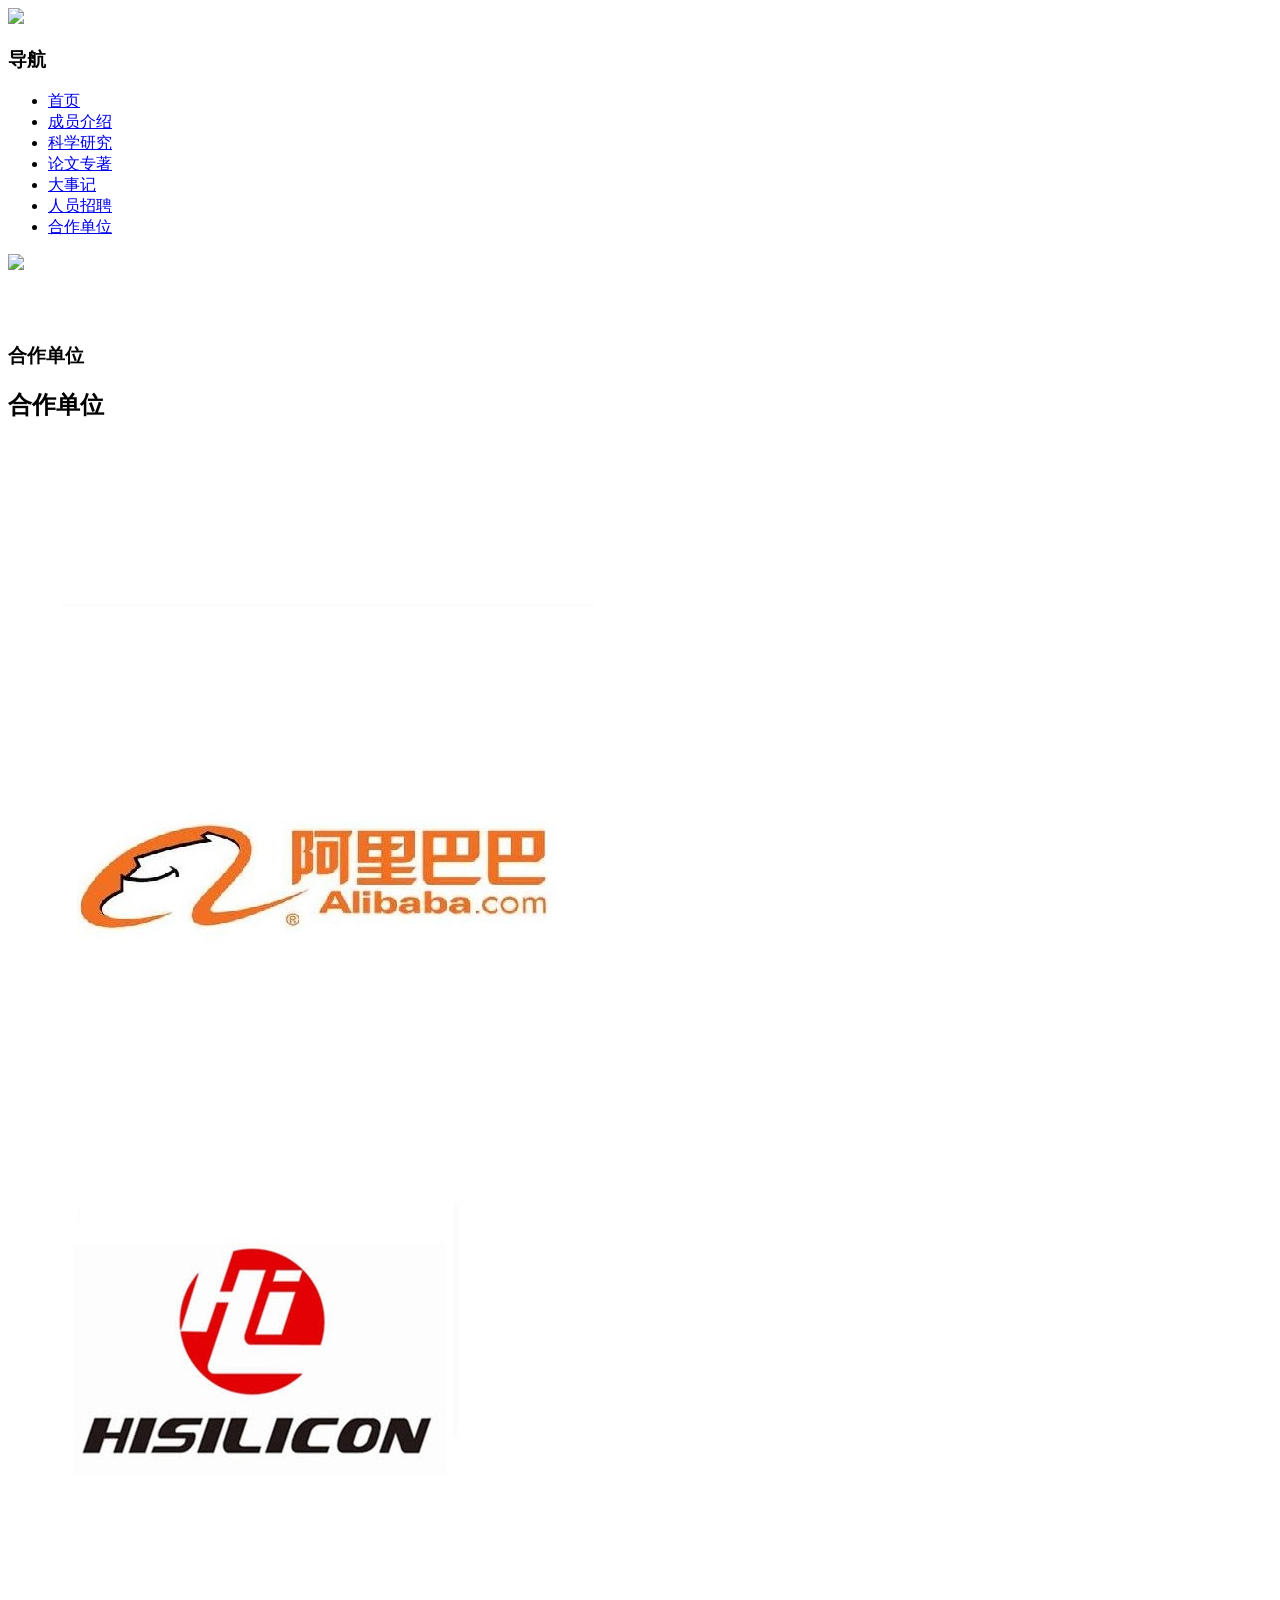
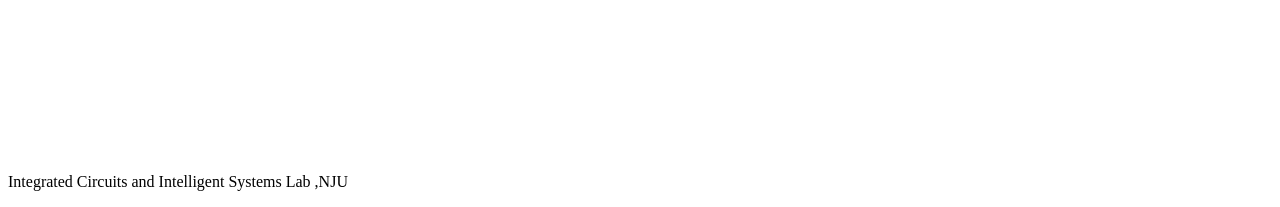
==== cooperators.html @ 9a52ed34 "add two cooperators" ====
<!DOCTYPE html>
<html>
<head>
<meta name="viewport" content="width=device-width,user-scalable=0,initial-scale=1.0, minimum-scale=1.0, maximum-scale=1.0"/>
<meta charset="utf-8">
<meta http-equiv="X-UA-Compatible" content="IE=edge,chrome=1">
<title>南京大学王中风课题组</title>
<meta name="keywords" content="南京大学王中风课题组" />
<meta name="description" content="南京大学王中风课题组" />
<link rel="shortcut icon" href="images/favicon.ico" type="image/x-icon" />
<link href="css/main.css" rel="stylesheet">
<link href="css/base.css" rel="stylesheet">
<link href="css/bootstrap.min.css" rel="stylesheet">
<link href="css/kingcomposer.min.css" rel="stylesheet">
<link href="extends/extends.css" rel="stylesheet">
<script type="text/javascript" src="extends/extends.js"></script>
<link href="css/media.css" rel="stylesheet">
<!--[if lt IE 9]>
	<script src="extends/libs/html5.js"></script>
	<link href="css/ie.css" rel="stylesheet">
<![endif]-->

<!--[if lt IE 7]>
	<script src="extends/libs/pngfix.js"></script>
	<script type="text/javascript">
		DD_belatedPNG.fix('.site-logo,.search-submit')
	</script>
<![endif]-->
</head>
<body class="wp-info-page">
<!--头部开始-->
<header class="wp-wrapper wp-header">
  <div class="wp-inner clearfix"> 
    
    <!--logo开始-->
    <div class="wp-panel logo-panel panel-1" frag="面板1"> <a class="navi-aside-toggle"></a>
      <div class="wp-window logo-window window-1" frag="窗口1" portletmode="simpleSiteAttri">
        <div frag="窗口内容"><a class="site-url" href="{站点URL}"><span class="site-logo"><img src="images/logo.png"></span></a></div>
      </div>
    </div>
    <!--//logo结束--> 
    
    <!--导航开始-->
    <!--导航开始-->
    <nav class="wp-wrapper wp-navi">
      <div class="wp-inner clearfix">
        <div class="wp-panel main-nav-panel panel-2" frag="面板2">
          <div class="wp-window main-nav-window window-2" frag="窗口2" portletmode="simpleSudyNavi" configs="{'c1':'1','c7':'1','c4':'_self','c3':'15','c8':'4','c9':'0','c2':'4','c5':'1','c6':'0'}" contents="{'c2':'0', 'c1':'/首页,/成员介绍,/科学研究,/论文专著,/大事记,/人员招聘,/合作单位'}">

              <div class="navi-slide-head">
                <h3 class="navi-slide-title">导航</h3>
                <a class="navi-slide-arrow"></a> 
              </div>
              <!--[NaviStructBegin]-->
              <ul class="wp-menu clearfix" data-nav-aside='{"title":"导航","index":0}'>
                <!--[NaviItemCycleBegin]-->
                  <li class="menu-item "><a class="menu-link" href="./index.html" target="{打开方式}">首页</a> </li>
                  <li class="menu-item "><a class="menu-link" href="./members.html" target="{打开方式}">成员介绍</a></li> 
                  <li class="menu-item "><a class="menu-link" href="./research.html" target="{打开方式}">科学研究</a> </li>
                  <li class="menu-item "><a class="menu-link" href="./papers.html" target="{打开方式}">论文专著</a> </li>
                  <li class="menu-item "><a class="menu-link" href="./events.html" target="{打开方式}">大事记</a> </li>
                  <li class="menu-item "><a class="menu-link" href="./joinus.html" target="{打开方式}">人员招聘</a> </li>
                  <li class="menu-item "><a class="menu-link" href="./cooperators.html" target="{打开方式}">合作单位</a> </li>
                </ul>
              <!--[NaviStructEnd]--> 

          </div>
        </div>
      </div>
    </nav>
    
    <!--aside导航-->
    <div class="wp-navi-aside" id="wp-navi-aside">
      <div class="aside-inner">
        <div class="navi-aside-wrap"></div>
      </div>
      <div class="navi-aside-mask"></div>
    </div>
    <!--//导航结束--> 
    
  </div>
</header>
<!--//头部结束--> 

<!--大图开始-->
<div class="wp-wrapper wp-focus">
  <div class="wp-inner">
    <div class="wp-panel fcous-panel panel-3" frag="面板3">
      <div class="wp-window focus-window window-3" frag="窗口3" portletmode="simpleNews">
        <div frag="窗口内容">
          <div class="focus" data-focus> 
            <!--[InfoCycleBegin]--> 
            <img src="images/logo.jpg" data-focus-title="{标题}" data-focus-url="{文章URL}"> 
            <!--[InfoCycleEnd]--> 
          </div>
        </div>
      </div>
    </div>
  </div>
</div>
<!--//大图结束--> 

<!--主体开始-->
<div class="wp-wrapper wp-container" style="padding:50px 0;">
  <div class="wp-inner clearfix">
    <div class="wp-column-menu">
        <div class="column-head" frag="面板6">
          <div class="column-anchor clearfix" frag="窗口6" portletmode="simpleColumnAnchor">
            <h3 class="anchor-title"><span frag="窗口内容">合作单位</span></h3>
            <a class="column-switch"></a> </div>
        </div>
    </div>


    <div class="wp-column-news">
      <div class="column-news-box">
        <div class="list-head" frag="面板8">
          <div class="list-meta clearfix" frag="窗口8" portletmode="simpleColumnAttri">
            <div frag="窗口内容">
              <h2 class="column-title">合作单位</h2>
                <!-- <div class="column-path"><span class="path-name">当前位置：</span>{当前位置}</div> -->
            </div>
          </div>
        </div>


        <div class="kc-row-container  kc-container">
          <div class="kc-wrap-columns">
            <div class="kc-elm kc-css-651179 kc_col-sm-12 kc_column kc_col-sm-12">
              <div class="kc-col-container">                
                <div class="kc-elm kc-css-507926" style="height: 10px; clear: both; width:100%;"></div>

                <div class="col-sm-6 col-md-3" style="width: 30%; margin-left: 1%; margin-right: 1%;">
                  <div class="profile-card profile-card-meta_classic kc-elm kc-css-53715" style="padding-bottom: 0px;">
                    <figure>
                      <img  src="./images/huawei.jpeg" class="img-responsive" alt="" loading="lazy">                      
                    </figure>
                  </div>
                </div>  

                <div class="col-sm-6 col-md-3" style="width: 30%; margin-left: 1%; margin-right: 1%;">
                  <div class="profile-card profile-card-meta_classic kc-elm kc-css-53715" style="padding-bottom: 0px;">
                    <figure>
                      <img  src="./images/huada.jpeg" class="img-responsive" alt="" loading="lazy">                      
                    </figure>
                  </div>
                </div>  

                
                <div class="col-sm-6 col-md-3" style="width: 30%; margin-left: 1%; margin-right: 1%;">
                  <div class="profile-card profile-card-meta_classic kc-elm kc-css-53715" style="padding-bottom: 0px;">
                    <figure>
                      <img  src="./images/ziguang.jpeg" class="img-responsive" alt="" loading="lazy">                      
                    </figure>
                  </div>
                </div>  

                <div class="col-sm-6 col-md-3" style="width: 30%; margin-left: 1%; margin-right: 1%;">
                  <div class="profile-card profile-card-meta_classic kc-elm kc-css-53715" style="padding-bottom: 0px;">
                    <figure>
                      <img  src="./images/kuaishou.jpeg" class="img-responsive" alt="" loading="lazy">                      
                    </figure>
                  </div>
                </div>  

                <div class="col-sm-6 col-md-3" style="width: 30%; margin-left: 1%; margin-right: 1%;">
                  <div class="profile-card profile-card-meta_classic kc-elm kc-css-53715" style="padding-bottom: 0px;">
                    <figure>
                      <img  src="./images/alibaba.jpeg" class="img-responsive" alt="" loading="lazy">                      
                    </figure>
                  </div>
                </div> 

                <div class="col-sm-6 col-md-3" style="width: 30%; margin-left: 1%; margin-right: 1%;">
                  <div class="profile-card profile-card-meta_classic kc-elm kc-css-53715" style="padding-bottom: 0px;">
                    <figure>
                      <img  src="./images/haisi.jpeg" class="img-responsive" alt="" loading="lazy">                      
                    </figure>
                  </div>
                </div> 
              
              </div>
            </div>
          </div>
        </div>

        <div class="kc-row-container  kc-container">
          <div class="kc-wrap-columns">
            <div class="kc-elm kc-css-651179 kc_col-sm-12 kc_column kc_col-sm-12">
              <div class="kc-col-container">                
                <div class="kc-elm kc-css-507926" style="height: 10px; clear: both; width:100%;"></div>

                <div class="col-sm-6 col-md-3" style="width: 30%; margin-left: 1%; margin-right: 1%;">
                  <div class="profile-card profile-card-meta_classic kc-elm kc-css-53715" style="padding-bottom: 0px;">
                    <figure>
                      <img  src="./images/beida.jpeg" class="img-responsive" alt="" loading="lazy">                      
                    </figure>
                  </div>
                </div>  

                <div class="col-sm-6 col-md-3" style="width: 30%; margin-left: 1%; margin-right: 1%;">
                  <div class="profile-card profile-card-meta_classic kc-elm kc-css-53715" style="padding-bottom: 0px;">
                    <figure>
                      <img  src="./images/shangjiao.jpeg" class="img-responsive" alt="" loading="lazy">                      
                    </figure>
                  </div>
                </div>  

                
                <div class="col-sm-6 col-md-3" style="width: 30%; margin-left: 1%; margin-right: 1%;">
                  <div class="profile-card profile-card-meta_classic kc-elm kc-css-53715" style="padding-bottom: 0px;">
                    <figure>
                      <img  src="./images/rice.jpg" class="img-responsive" alt="" loading="lazy">                      
                    </figure>
                  </div>
                </div>  
             
              </div>
            </div>
          </div>
        </div>

      </div>
    </div>
    
  </div>
</div>

<!--//主体结束--> 

<!--底部开始-->
<footer class="wp-wrapper wp-footer">
  <div class="wp-inner">
    <div class="footer">
      <p><span frag="窗口100" portletmode="simpleSiteAttri">Integrated Circuits and Intelligent Systems Lab ,NJU</span></p>
    </div>
  </div>
</footer>
<!--//底部结束-->
</body>
<script type="text/javascript" src="js/app.js"></script>
<script type="text/javascript" src="js/c.js"></script>
<script type="text/javascript">
$(function(){
	// 初始化SDAPP
	new SDAPP({
		'focus':{
			zWidth:1920,
			zHeight:770
		},
		"menu":{
			type:"aside,slide"
		},
		"view":{
			target:".read img",
			minSize:40
		}
	});
});
</script>
</html>
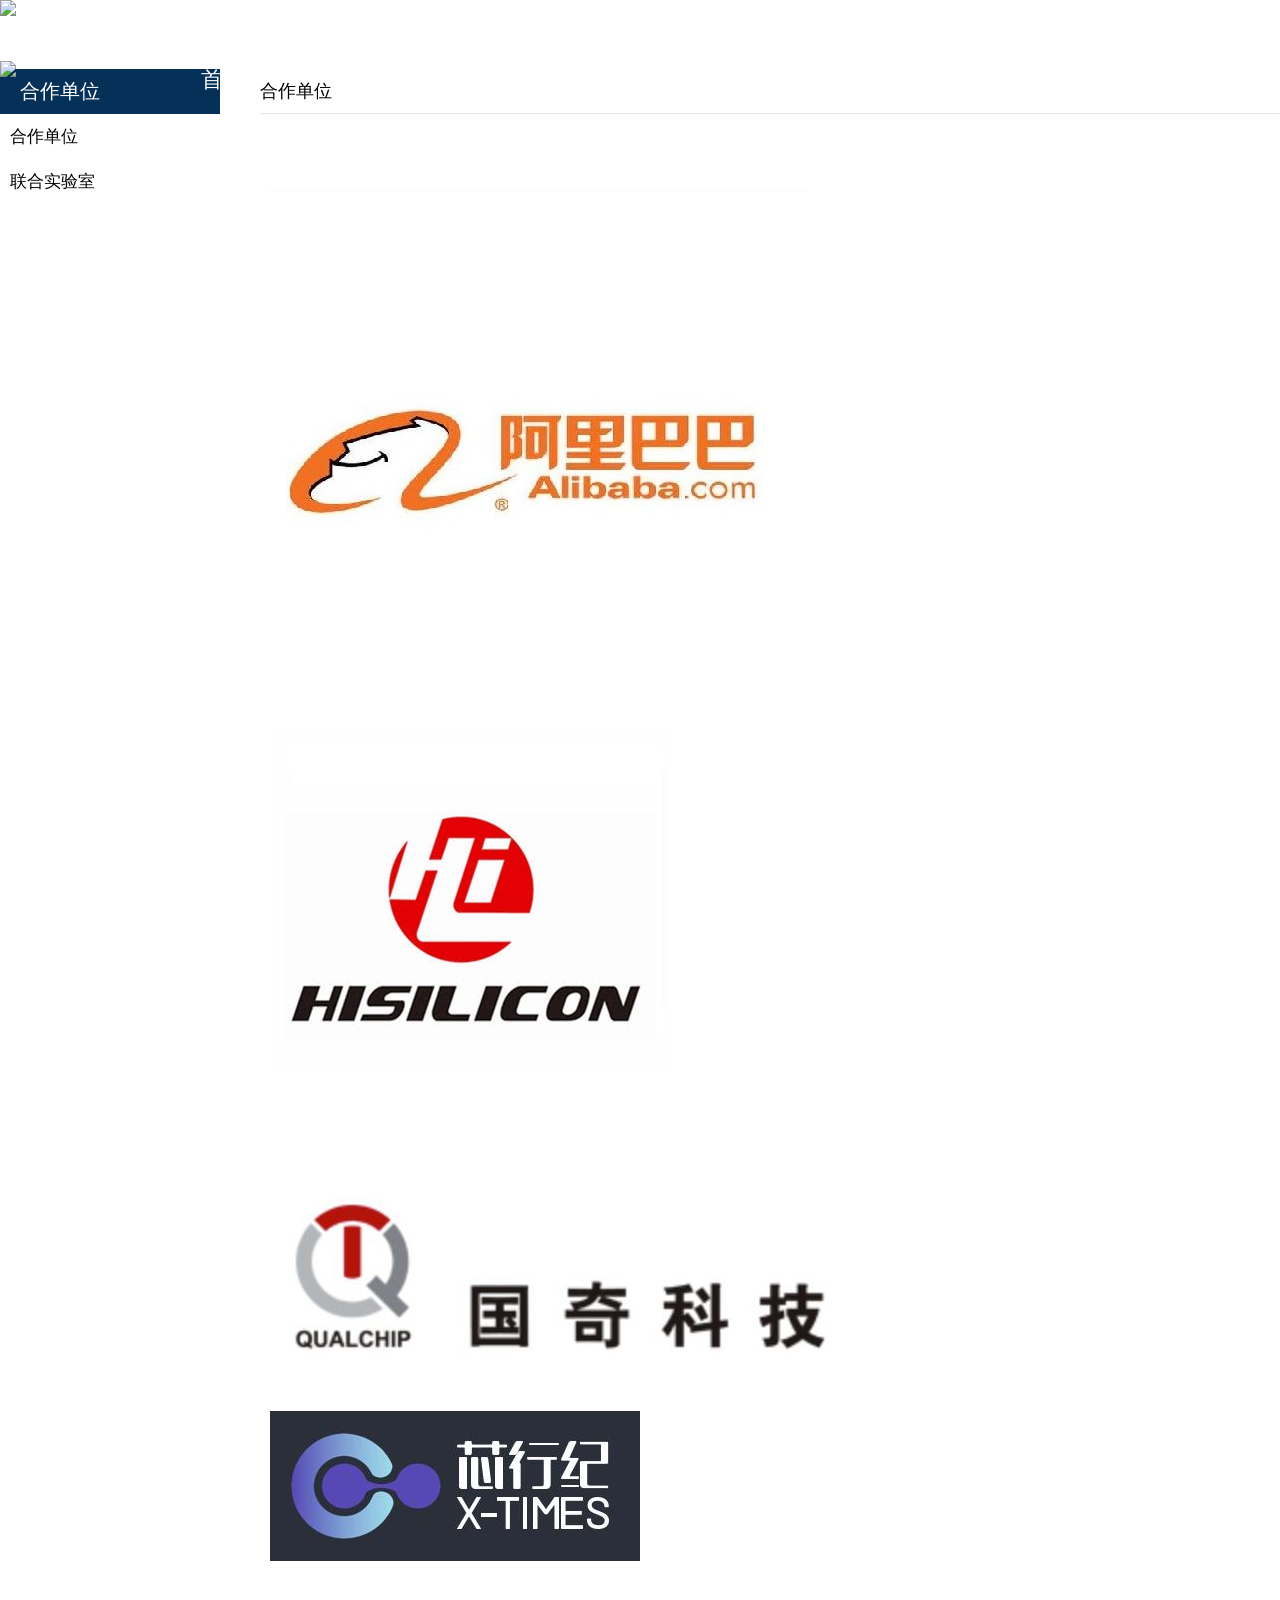
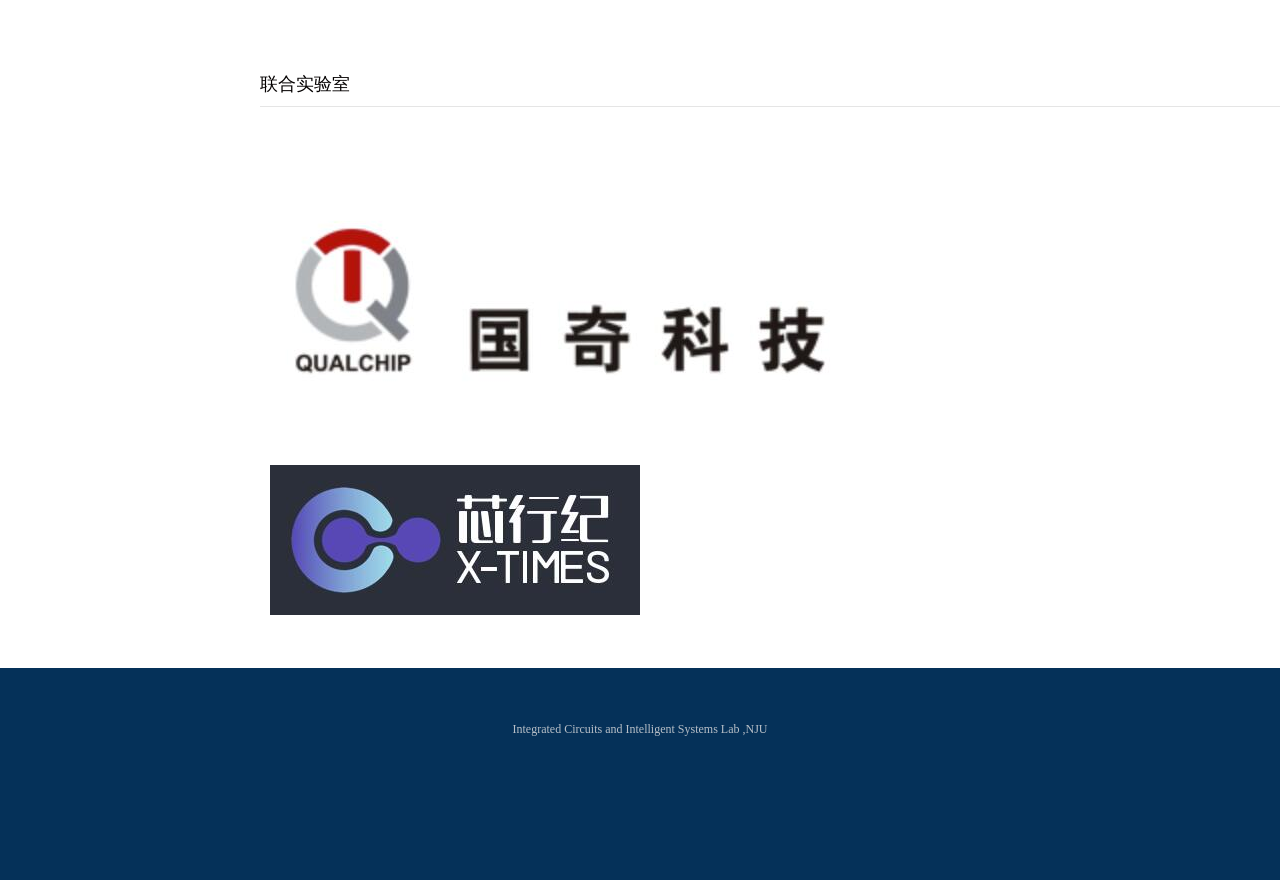
==== commit 65c4fbc1: "fixed bugs" ====
--- a/cooperators.html
+++ b/cooperators.html
@@ -109,6 +109,29 @@
             <h3 class="anchor-title"><span frag="窗口内容">合作单位</span></h3>
             <a class="column-switch"></a> </div>
         </div>
+		<div class="column-body" frag="面板7">
+          <div class="column-list" frag="窗口7" portletmode="simpleColumnList">
+            <div frag="窗口内容"> 
+              <!--[ColumnStructBegin]-->
+              <ul class="column-list-wrap">
+                <!--[ColumnCycleBegin]-->
+                <li class="column-item "> <a href="#合作单位" ><span class="column-name" style="color:black;">合作单位</span></a> 
+                  <!-- <ul class="sub-list">
+                    <li class="sub-item "> <a href="#代表性期刊"><span class="column-name">往期代表性期刊论文</span></a></li>
+                  </ul> -->
+                </li>
+				
+				<li class="column-item "> <a href="#联合实验室" ><span class="column-name" style="color:black;">联合实验室</span></a> 
+                  <!-- <ul class="sub-list">
+                    <li class="sub-item "> <a href="#代表性期刊"><span class="column-name">往期代表性期刊论文</span></a></li>
+                  </ul> -->
+                </li>
+                <!--[ColumnCycleEnd]-->
+              </ul>
+              <!--[ColumnStructEnd]--> 
+            </div>
+          </div>
+        </div>
     </div>
 
 
@@ -117,7 +140,7 @@
         <div class="list-head" frag="面板8">
           <div class="list-meta clearfix" frag="窗口8" portletmode="simpleColumnAttri">
             <div frag="窗口内容">
-              <h2 class="column-title">合作单位</h2>
+              <h2 class="column-title"  id="合作单位">合作单位</h2>
                 <!-- <div class="column-path"><span class="path-name">当前位置：</span>{当前位置}</div> -->
             </div>
           </div>
@@ -183,6 +206,34 @@
             </div>
           </div>
         </div>
+		
+		<div class="kc-row-container  kc-container">
+          <div class="kc-wrap-columns">
+            <div class="kc-elm kc-css-651179 kc_col-sm-12 kc_column kc_col-sm-12">
+              <div class="kc-col-container">                
+                <div class="kc-elm kc-css-507926" style="height: 10px; clear: both; width:100%;"></div> 
+
+                <div class="col-sm-6 col-md-3" style="width: 30%; margin-top: 4%; margin-bottom: 4%; margin-left: 1%; margin-right: 1%;">
+                  <div class="profile-card profile-card-meta_classic kc-elm kc-css-53715" style="padding-bottom: 0px;">
+                    <figure>
+                      <img  src="./images/hdgq.jpg" class="img-responsive" alt="" loading="lazy">                      
+                    </figure>
+                  </div>
+                </div>  
+
+                
+                <div class="col-sm-6 col-md-3" style="width: 30%; margin-top: 4%; margin-bottom: 4%; margin-left: 1%; margin-right: 1%;">
+                  <div class="profile-card profile-card-meta_classic kc-elm kc-css-53715" style="padding-bottom: 0px;">
+                    <figure>
+                      <img  src="./images/xxj.jpg" class="img-responsive" alt="" loading="lazy">                      
+                    </figure>
+                  </div>
+                </div>  
+             
+              </div>
+            </div>
+          </div>
+        </div>
 
         <div class="kc-row-container  kc-container">
           <div class="kc-wrap-columns">
@@ -219,7 +270,55 @@
             </div>
           </div>
         </div>
-
+		
+		
+		<div class="list-head" frag="面板8">
+          <div class="list-meta clearfix" frag="窗口8" portletmode="simpleColumnAttri">
+            <div frag="窗口内容">
+              <h2 class="column-title" id="联合实验室">联合实验室</h2>
+                <!-- <div class="column-path"><span class="path-name">当前位置：</span>{当前位置}</div> -->
+            </div>
+          </div>
+        </div>
+		
+		
+		<div class="kc-row-container  kc-container">
+          <div class="kc-wrap-columns">
+            <div class="kc-elm kc-css-651179 kc_col-sm-12 kc_column kc_col-sm-12">
+              <div class="kc-col-container">                
+                <div class="kc-elm kc-css-507926" style="height: 10px; clear: both; width:100%;"></div>
+
+                <div class="col-sm-6 col-md-3" style="width: 30%; margin-left: 1%; margin-right: 1%;">
+                  <div class="profile-card profile-card-meta_classic kc-elm kc-css-53715" style="padding-bottom: 0px;">
+                    <figure>
+                      <img  src="./images/huawei.jpeg" class="img-responsive" alt="" loading="lazy">                      
+                    </figure>
+                  </div>
+                </div>  
+
+                <div class="col-sm-6 col-md-3" style="width: 30%; margin-top: 7%; margin-left: 1%; margin-right: 1%;">
+                  <div class="profile-card profile-card-meta_classic kc-elm kc-css-53715" style="padding-bottom: 0px;">
+                    <figure>
+                      <img  src="./images/hdgq.jpg" class="img-responsive" alt="" loading="lazy">                      
+                    </figure>
+                  </div>
+                </div>  
+
+                
+                <div class="col-sm-6 col-md-3" style="width: 30%; margin-top: 7%;  margin-left: 1%; margin-right: 1%;">
+                  <div class="profile-card profile-card-meta_classic kc-elm kc-css-53715" style="padding-bottom: 0px;">
+                    <figure>
+                      <img  src="./images/xxj.jpg" class="img-responsive" alt="" loading="lazy">                      
+                    </figure>
+                  </div>
+                </div>  
+             
+              </div>
+            </div>
+          </div>
+        </div>
+		
+		
       </div>
     </div>
     
--- a/css/base.css
+++ b/css/base.css
@@ -0,0 +1,246 @@
+@charset "UTF-8"; 
+/* Base Reset */
+* { margin: 0; padding: 0;}
+html { -webkit-text-size-adjust: 100%; -ms-text-size-adjust: 100%; overflow-y: scroll; -webkit-font-smoothing: antialiased; -moz-osx-font-smoothing: grayscale;}
+:focus { outline: 0;}
+img { border: 0;}
+a img { vertical-align: middle;}
+body { line-height: 1;}
+ol, ul { list-style: none;}
+blockquote, q { quotes: none;}
+blockquote:before, blockquote:after, q:before, q:after { content: ''; content: none;}
+table { border-collapse: collapse; border-spacing: 0;}
+.clear { width: 100%; height: 0; line-height: 0; font-size: 0; overflow: hidden; clear: both; display: block; _display: inline;}
+.none { display: none !important;}
+.fl { float: left;}
+.fr { float: right;}
+.hidden { visibility: hidden;}
+.clearfix:after { clear: both; content: "."; display: block; height: 0; visibility: hidden;}
+.clearfix { display: block; 
+*zoom:1;}
+/* body, p { font: 14px/1 Microsoft YaHei; color: #333;} */
+body, p { font: 14px; color: #333;}
+body { position: relative;}
+a { text-decoration: none; color: #333; transition: all 0.2s ease-in-out;}
+a:hover { text-decoration: none; color: #2e6da7;}
+.wp-wrapper { width: 100%;}
+.wp-wrapper .wp-inner {width: auto;max-width: 1410px;margin: 0 auto;}
+
+/**头部**/
+.wp-header {padding: 60px 0;position: absolute;top: 0;left: 0;z-index: 1001;}
+
+/** [站点LOGO]*/
+.logo-panel {float: left;width: 156px;}
+.logo-window {}
+.logo-window img { vertical-align: middle;}
+.wp-head-tools { float: right;}
+
+/**主导航**/
+/**.wp-navi {position: relative;float: right;width: 85%;}**/
+.wp-navi {position: relative;float: left;width: 85%;}
+.main-nav-panel {}
+.menu-switch-arrow { display: none;}
+.main-nav-panel .wp-menu { margin: 0 auto;}
+.main-nav-panel .wp-menu .menu-item {display: inline-block;float: left;position: relative;z-index: 100;margin: 0 43px;}
+.main-nav-panel .wp-menu .menu-item a.menu-link {display: inline-block;padding: 0 2px 10px;height: 40px;line-height: 40px;color: #fff;font-size: 22px;}
+.main-nav-panel .wp-menu .menu-item a.menu-link:hover {text-decoration: none;color: #fff;border-bottom: 2px solid #fff;}
+.main-nav-panel .wp-menu .menu-item.i20 a.menu-link {text-decoration: none;color: #fff;border-bottom: 2px solid #fff;}
+.wp-main-page .main-nav-panel .wp-menu .menu-item.i1 a.menu-link {text-decoration: none;color: #fff;border-bottom: 2px solid #fff;}
+.main-nav-panel .sub-menu {display: none;position: absolute;left: 0;top: 52px;z-index: 1000;min-width: 100%;text-align: left; background:url(../images/nav_bg.png);}
+.main-nav-panel .sub-menu .sub-item {position: relative;white-space: nowrap;vertical-align: top;_zoom: 1;min-width: 100%;text-align: center;}
+.main-nav-panel .sub-menu .sub-item:hover { position: relative; white-space: nowrap; vertical-align: top; _zoom: 1;}
+.main-nav-panel .sub-menu .sub-item a {display: block;color: #fff;height: 36px;line-height: 36px;padding: 0 10px;display: block;font-size: 18px;}
+.main-nav-panel .sub-menu .sub-item a:hover { color: #fff; display: block;}
+.main-nav-panel .sub-menu .sub-menu { left: 100%; top: 0; z-index: 200; background: url(../images/subnav_bg.png);}
+
+/**slide导航**/
+.wp-navi .navi-slide-head { display: none; padding: 0 10px; height: 40px;}
+.wp-navi .navi-slide-head .navi-slide-title { display: inline-block; float: left; font-weight: normal; color: #212121; font-size: 18px; line-height: 40px;}
+.wp-navi .navi-slide-head .navi-slide-arrow { display: block; width: 34px; height: 40px; float: right; background: url(img/menu-icon-arrow.png) no-repeat 50%;}
+
+/**aside导航**/
+.navi-aside-page {position: fixed;}
+.navi-aside-toggle { display: block; width:34px; height: 34px; background: url(img/menu-icon-arrow-white.png) no-repeat 50%; cursor: pointer; position: absolute; left: 0; top:50%; margin-top: -17px; display: none;}
+.wp-navi-aside { display: none; position: fixed; left: 0; top:0; bottom: 0; right: 0; z-index: 1000; }
+.wp-navi-aside .navi-aside-mask { width: 100%; height: 100%; background: rgba(0,0,0,.1); }
+.wp-navi-aside-active { display: block;}
+.wp-navi-aside .aside-inner {position: fixed;top: 0;bottom: 0;left: -216px;z-index: 1002;width: 216px;max-width: 100%;background: #252525; overflow-y: auto;-webkit-overflow-scrolling: touch; }
+.wp-navi-aside .aside-inner:after {content: "";display: block;position: absolute;top: 0;bottom: 0;right: 0;width: 1px;background: rgba(0,0,0,.6);box-shadow: 0 0 5px 2px rgba(0,0,0,.6);}
+.wp-navi-aside .navi-aside-head { margin-top: 0;border-top: 1px solid rgba(0,0,0,.3);background: #333;box-shadow: inset 0 1px 0 rgba(255,255,255,.05);text-shadow: 0 1px 0 rgba(0,0,0,.5);}
+.wp-navi-aside .navi-aside-head .navi-aside-title { padding:7px 10px; font-weight: normal; color: #777; font-size: 14px;}
+.wp-navi-aside .navi-aside-wrap { color: #aaa;border-bottom: 1px solid rgba(0,0,0,.3);box-shadow: 0 1px 0 rgba(255,255,255,.05);}
+.wp-navi-aside .navi-aside-wrap li { position: relative;}
+.wp-navi-aside .navi-aside-wrap li .menu-switch-arrow { display:block; cursor: pointer; width:50px; height: 35px; position: absolute; right: 0; top:0px; color: #f6f6f6; font-size: 14px; background: url(img/menu-switch-arrow.png) no-repeat 30px -25px;}
+.wp-navi-aside .navi-aside-wrap li .menu-open-arrow { background-position: 20px 12px;}
+.wp-navi-aside .navi-aside-wrap li a { display: block; text-decoration: none; color: #c7c7c7; font-size: 14px; line-height: 20px; padding: 8px 30px 8px 15px;border-top: 1px solid rgba(0,0,0,.3);box-shadow: inset 0 1px 0 rgba(255,255,255,.05);text-shadow: 0 1px 0 rgba(0,0,0,.5);}
+.wp-navi-aside .navi-aside-wrap li a:hover,.wp-navi-aside .navi-aside-wrap li a:focus { background-color: #404040; color: #fff; outline: 0;}
+.wp-navi-aside .navi-aside-wrap li .sub-menu { display: none; background-color: #2e2e2e;}
+.wp-navi-aside .navi-aside-wrap li .sub-menu li a { padding-left: 20px; }
+.wp-navi-aside .navi-aside-wrap li .sub-menu .sub-menu { background-color: #333}
+.wp-navi-aside .navi-aside-wrap li .sub-menu .sub-menu li a { padding-left: 30px;}
+.wp-navi-aside .navi-aside-wrap li .sub-menu .sub-menu .sub-menu { background-color: #343434;}
+.wp-navi-aside .navi-aside-wrap li .sub-menu .sub-menu .sub-menu li a { padding-left: 40px;}
+.wp-navi-aside .navi-aside-wrap li .sub-menu .sub-menu .sub-menu .sub-menu { background-color: #373737;}
+.wp-navi-aside .navi-aside-wrap li .sub-menu .sub-menu .sub-menu .sub-menu li a { padding-left: 50px;}
+
+/**焦点图片**/
+.wp-focus { position: relative; z-index: 100;}
+.wp-focus .wp-inner { max-width: 100%;}
+.fcous-panel { width: 100%;}
+.fcous-panel .focus-window { width: 100%; overflow: hidden;}
+
+/*** 主体*/
+.wp-container.box1 { padding: 110px 0;}
+.wp-container.box2 { padding:100px 0 105px; background: url(../images/main_bg.jpg) #EBEEF3 no-repeat center bottom;}
+.wp-post {}
+.wp-post .post-head {}
+.wp-post .post-body {}
+
+.wp-post.post-4 {}
+.wp-post.post-4 .post-head { width: 14%; float: left;}
+.wp-post.post-4 .post-head .post-title {display: block;line-height: 40px;font-size: 24px;font-weight: normal;color: #333333;text-align: right;padding-top: 20px;background: url(../images/hh.png) no-repeat top right;letter-spacing: 6px;}
+.wp-post.post-4 .post-head .post-titles {display: block;line-height: 26px;font-size: 16px;font-weight: normal;color: #666666;text-align: right;}
+.wp-post.post-4 .post-head .post-more {height: 36px;line-height: 36px;border: 1px solid #2e6da7;text-align: center; margin-top:200px; width:128px; float:right;}
+.wp-post.post-4 .post-head .post-more a { color: #2e6da7; text-decoration: none; font-size: 14px; display: block;}
+.wp-post.post-4 .post-head .post-more a:hover { color: #fff; background:#2e6da7;}
+.wp-post.post-4 .post-body { width: 84%; float: right;}
+.wp-post.post-4 .post-body .meta-picture { width: 43.5%; float: right;}
+.wp-post.post-4 .post-body .meta-picture img { width: 100%;}
+.wp-post.post-4 .post-body .meta-summary { width: 52%;float: right;margin-right: 44px;line-height: 30px;font-size: 16px;color: #333;}
+
+.wp-post.post-5 {}
+.wp-post.post-5 .post-head { width: 12.5%; float: left;}
+.wp-post.post-5 .post-head .post-title {display: block;line-height: 40px;font-size: 24px;font-weight: normal;color: #333333;text-align: right;padding-top: 20px;background: url(../images/hh.png) no-repeat top right;letter-spacing: 6px;}
+.wp-post.post-5 .post-head .post-titles {display: block;line-height: 26px;font-size: 16px;font-weight: normal;color: #666666;text-align: right;}
+.wp-post.post-5 .post-head .post-titless {display: block;line-height: 30px;font-size: 20px;font-weight: normal;color: #333333;text-align: right; margin-top:30px;}
+.wp-post.post-5 .post-head .post-more {height: 36px;line-height: 36px;border: 1px solid #2e6da7;text-align: center; margin-top:75px; width:128px; float:right;}
+.wp-post.post-5 .post-head .post-more a { color: #2e6da7; text-decoration: none; font-size: 14px; display: block;}
+.wp-post.post-5 .post-head .post-more a:hover { color: #fff; background:#2e6da7;}
+.wp-post.post-5 .post-body { width: 78.5%; float: right; background:#fff; padding:30px; box-shadow: 0 10px 10px 10px rgba(215,224,233,0.8);-webkit-box-shadow: 0 10px 10px 10px rgba(215,224,233,0.8);-moz-box-shadow: 0 10px 10px 10px rgba(215,224,233,0.8);-moz-box-shadow: 0 10px 10px 10px rgba(215,224,233,0.8);-ms-box-shadow: 0 10px 10px 10px rgba(215,224,233,0.8);
+}
+.wp-post.post-5 .post-body .articlecontent p { font-size: 16px; color: #333333; text-indent: 2em; line-height: 2;}
+.wp-post.post-5 .post-body .articlecontent p img { width: 20%; float: left; padding-right: 25px;}
+.wp-post.post-5 .post-body h6 { font-size: 20px; font-weight: normal; line-height: 2;}
+
+
+/**列表页**/
+.wp-banner {}
+.wp-banner .wp-inner { position: relative;}
+/**列表页banner图**/
+.banner img { width: 100%; vertical-align: top;}
+
+.wp-column-menu { width: 220px; position: relative; float: left; margin-right: -220px;}
+.wp-column-news { float: right; width: 100%;}
+.wp-column-news .column-news-box { margin-left: 260px; margin-right: 0;}
+
+/**栏目列表**/
+.column-head { background: #053159; line-height: 25px;}   /**位置栏目背景**/
+.column-head .column-anchor { padding: 10px 10px 10px 20px;}
+.column-head .column-anchor .column-switch { display: block; width: 30px; height: 24px; float: right; display: none; background: url(img/menu-dot.png) no-repeat center;}
+.column-head .column-anchor h3.anchor-title { display: inline-block; float: left; font-size: 20px; font-weight: normal; color: #fff;}/**位置栏目字体**/
+.column-list-wrap li { width: 100%; vertical-align: bottom;}
+.column-list-wrap li a { display: block; width: 100%; font-size: 17px;}
+.column-list-wrap li a:hover { color: #053159; background: #EDF2F9;}
+.column-list-wrap li.selected a.selected { color: #053159; background: #EDF2F9;}
+.column-list-wrap li a span { display: block; padding: 10px; line-height: 25px;}
+.column-list-wrap .sub-list li a { font-size: 15px;}
+.column-list-wrap .sub-list li a:hover { color: #002146; background: #EDF2F9;}
+.column-list-wrap .sub-list li.selected a.selected { color: #002146; background: #EDF2F9;}
+.column-list-wrap .sub-list li a span { padding: 6px 10px; padding-left: 28px; line-height: 18px;}
+.column-list-wrap .sub-list .sub-list li a { font-size: 13px;}
+.column-list-wrap .sub-list .sub-list li.selected a.selected { color: #002146; background: #EDF2F9;}
+.column-list-wrap .sub-list .sub-list li a span { padding-left: 36px; line-height: 17px;}
+.column-list-wrap .sub-list .sub-list .sub-list li a { background-position: 34px 13px;}
+.column-list-wrap .sub-list .sub-list .sub-list li.selected a.selected { background-position: 34px 13px;}
+.column-list-wrap .sub-list .sub-list .sub-list li a span { padding: 4px 10px; padding-left: 44px;}
+.column-list-wrap .sub-list .sub-list .sub-list .sub-list li a span { padding: 4px 10px; padding-left: 52px;}
+
+/*** 栏目新闻*/
+.list-head { padding: 10px 0; border-bottom: 1px solid #e5e5e5;}
+.list-meta .column-title { float: left; display: inline-block; white-space: nowrap; line-height: 24px; font-size: 18px; color: #040000; font-weight: normal;} /**当前位置**/
+.list-meta .column-path { float: right; line-height: 24px; color: #053159;}
+.list-meta .column-path a { color: #053159;}
+.list-meta .column-path a:hover { color: #053159;}
+.column-news-con { padding: 10px 0; min-height:300px;}
+.column-news-list .column-news-item { display: block; position: relative; border-bottom: 1px dotted #b1b1b1; line-height: 30px; padding: 5px 0;}/**栏目新闻列表**/
+.column-news-list .column-news-item:hover { color: #053159;}
+.column-news-list .column-news-item .column-news-title { display: block; margin-right: 80px; font-size:15px;}
+.column-news-list .column-news-item .column-news-date { display: block; text-align: right; width: 80px; height: 20px; line-height: 20px; position: absolute; right: 0; top: 10px; color: #999; font-weight: normal;}
+.wp_entry { width: auto; margin: 0 4px;}
+.wp_entry, .wp_entry p { line-height: 26px; font-size: 14px; text-align: justify;}
+.wp_entry p { margin-bottom: 5px;}
+.column-news-list .wp_entry img { vertical-align: middle; max-width: 100%; _width:expression(this.width > 800 ? "880px" : this.width);}   /**列表页文章图片大小限制**/
+.possplit { width:22px; background:url(../images/posslit.png) no-repeat center;}
+.column-news-list .wp_entry ol li p {font-family:calibri; font-size:20px;}
+.column-news-list .wp_entry ol li p a {font-family:calibri; font-size:22px; color: blue;}
+
+
+/**文章页**/
+.info-box { margin: 0 20px;}
+.article { padding: 15px 0;}
+.article h1.arti-title { line-height: 30px; padding: 5px; text-align: center; font-size: 21px; color: #053159; font-weight:normal;} /**文章标题**/
+.article h3.arti-title { line-height: 20px; padding: 5px; text-align: center; font-size: 16px; color: #053159; font-weight:normal;} /**文章标题**/
+.article .arti-metas { line-height: 16px; text-align: center; padding: 10px 0; border-bottom: 1px solid #e5e5e5;}
+.article .arti-metas span { display: inline-block; margin: 0 5px; font-size: 13px; color: #787878;} /**文章其他属性**/
+.article .entry { margin: 15px 20px; overflow: hidden; min-height:450px;} /**文章内容**/
+.article .entry, .article .entry p { line-height: 26px; font-size: 16px; text-align: justify; text-indent: 2em;}
+.article .entry p { margin-bottom: 5px;}
+.article .entry .read img {width: 230px; height: 300px; float: left; padding-right: 25px; vertical-align: middle; max-width: 100%; _width:expression(this.width > 1100 ? "1100px" : this.width); background: url(img/loading.gif) no-repeat center;}   /**文章阅读部分图片大小限制**/
+
+
+/**底部**/
+.wp-footer { background: #053159;}
+.wp-footer .wp-inner { padding: 50px 0 140px;}
+.wp-footer .wp-inner .footer {}
+.wp-footer .wp-inner .footer p { color: #b8bfc7; line-height: 22px; font-size: 12px; text-align: center;}
+
+/**jumphandle**/
+#jumphandle { width: 32px; height: 70px; position: fixed; right: 6px; bottom: 20px; z-index: 100000000; display: none;}
+#jumphandle a { display: block; width: 32px; height: 32px; background: #777 url(img/jump-icon.png) no-repeat 0 top; opacity: 0.7;}
+#jumphandle a#gobot { background-position: 0 bottom; margin-top: 6px;}
+
+.sTop { width: 186px; position: fixed !important; z-index: 99; top: 0;}
+
+
+.outerbox{
+	float: left;
+    width: 240px;
+    height: 410px;
+    background-color: rgb(255, 255, 255);
+
+     }
+ .innerbox{
+	width: 230px;
+	height: 110px;
+	background-color: rgb(239, 242, 246);
+	margin-left: 0px;
+	margin-top: 300px;
+ }
+.vblank{
+height: 20px;
+background-color: rgb(255, 255, 255);
+
+ }
+
+.fig-title {
+	display: inline-block;
+    font-size: 24px;
+    /* font-size: 1.14286rem; */
+    margin-bottom: 10px; 
+    margin-top: 5px;
+	margin-left: -55px;
+	color: rgb(84, 123, 182);
+  }
+.fig-title-des {
+	margin-left: -27px;
+    margin-top: 5px;
+    color: #666666;
+    font-style: italic; }
+.fig-meta {
+	margin-left: -27px;
+    color: #666666;
+    font-size: 14px;
+    font-size: 1rem;
+    font-style: italic; }
+
+.column-title { float: left; display: inline-block; white-space: nowrap; line-height: 24px; font-size: 18px; color: #040000; font-weight: normal;}
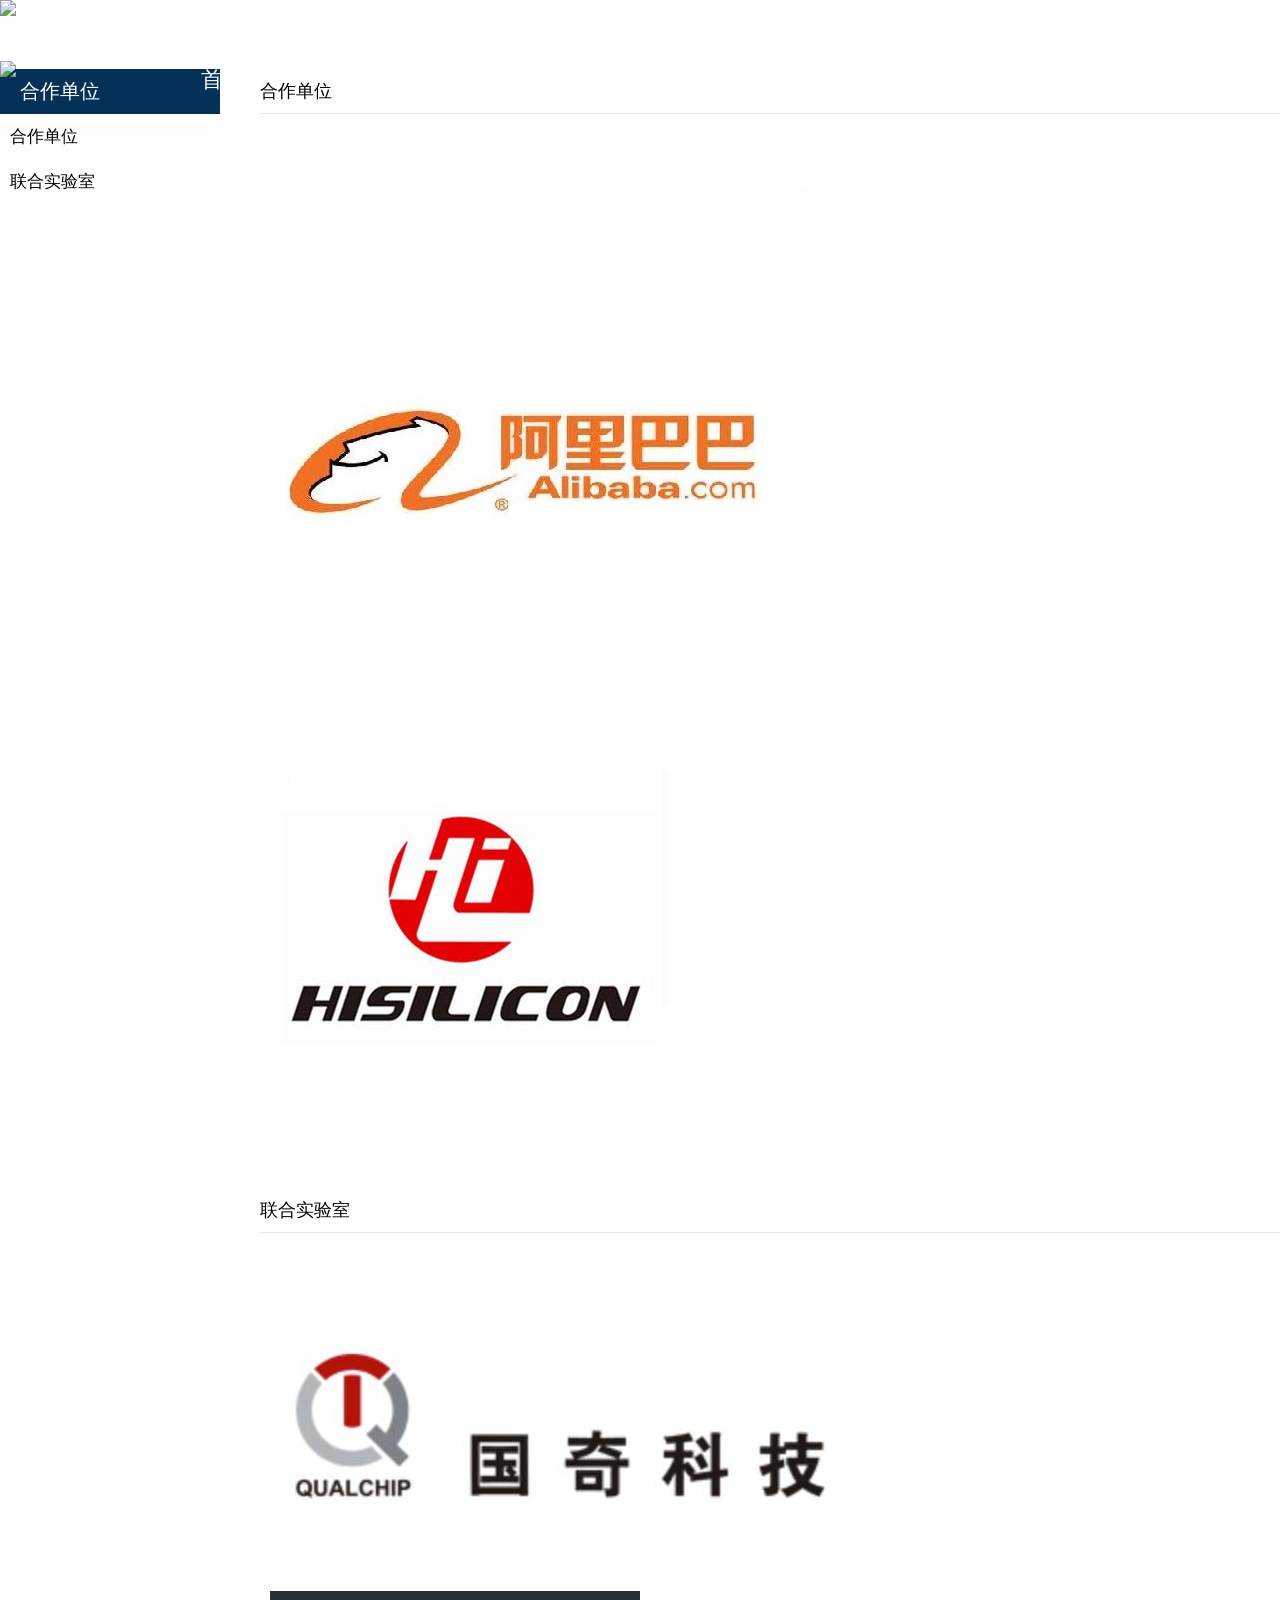
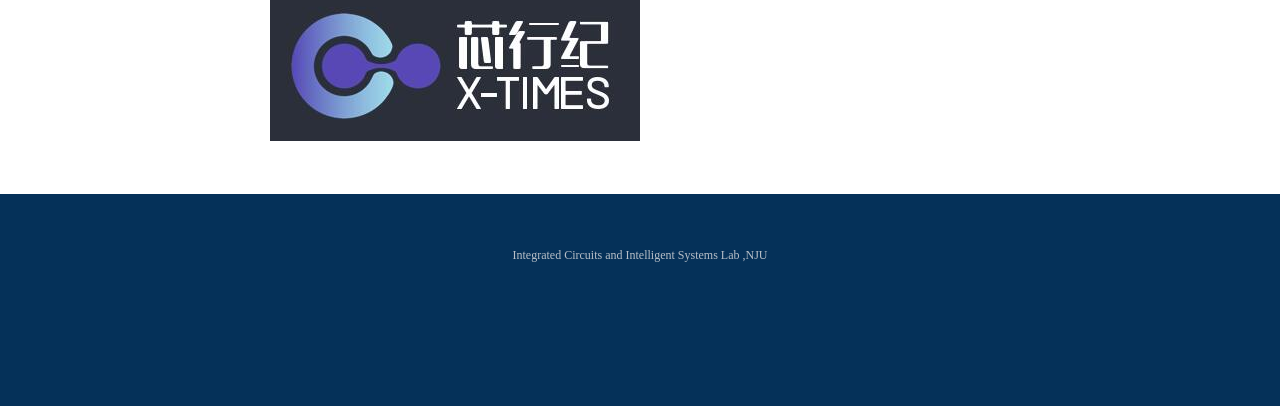
==== commit 8c9bd49c: "update" ====
--- a/cooperators.html
+++ b/cooperators.html
@@ -207,33 +207,6 @@
           </div>
         </div>
 		
-		<div class="kc-row-container  kc-container">
-          <div class="kc-wrap-columns">
-            <div class="kc-elm kc-css-651179 kc_col-sm-12 kc_column kc_col-sm-12">
-              <div class="kc-col-container">                
-                <div class="kc-elm kc-css-507926" style="height: 10px; clear: both; width:100%;"></div> 
-
-                <div class="col-sm-6 col-md-3" style="width: 30%; margin-top: 4%; margin-bottom: 4%; margin-left: 1%; margin-right: 1%;">
-                  <div class="profile-card profile-card-meta_classic kc-elm kc-css-53715" style="padding-bottom: 0px;">
-                    <figure>
-                      <img  src="./images/hdgq.jpg" class="img-responsive" alt="" loading="lazy">                      
-                    </figure>
-                  </div>
-                </div>  
-
-                
-                <div class="col-sm-6 col-md-3" style="width: 30%; margin-top: 4%; margin-bottom: 4%; margin-left: 1%; margin-right: 1%;">
-                  <div class="profile-card profile-card-meta_classic kc-elm kc-css-53715" style="padding-bottom: 0px;">
-                    <figure>
-                      <img  src="./images/xxj.jpg" class="img-responsive" alt="" loading="lazy">                      
-                    </figure>
-                  </div>
-                </div>  
-             
-              </div>
-            </div>
-          </div>
-        </div>
 
         <div class="kc-row-container  kc-container">
           <div class="kc-wrap-columns">
